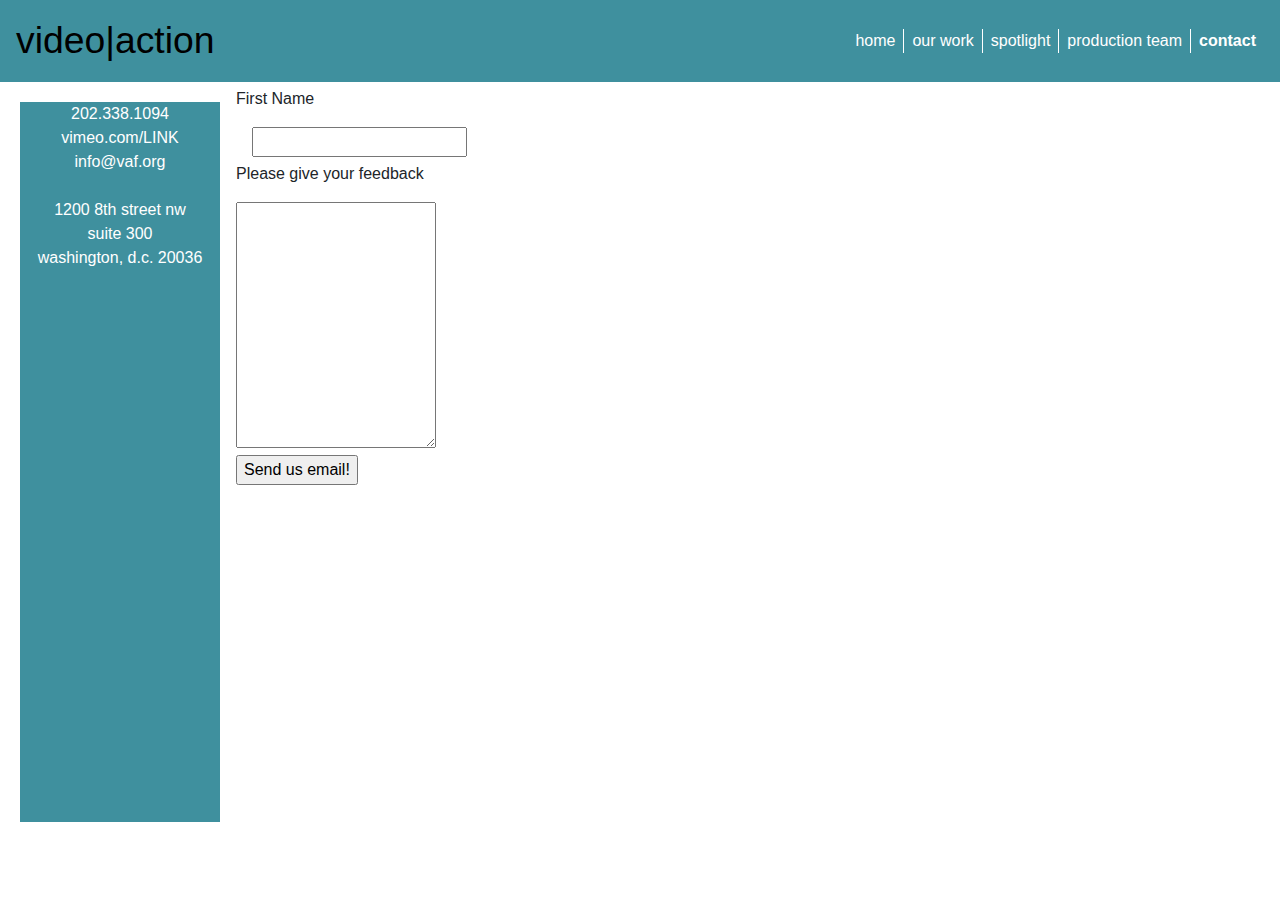
==== contact.html @ 01e829ec "fixed publishing issue" ====
<!DOCTYPE html>
<html lang="en">
    <head>
        <title>video|action: contact</title>
        <meta name="viewport" content="width=device-width, initial-scale=1.0">
        <link rel="stylesheet" href="https://stackpath.bootstrapcdn.com/bootstrap/4.5.2/css/bootstrap.min.css" integrity="sha384-JcKb8q3iqJ61gNV9KGb8thSsNjpSL0n8PARn9HuZOnIxN0hoP+VmmDGMN5t9UJ0Z" crossorigin="anonymous">
        <link href="styles/main.css" rel="stylesheet" type="text/css">
    </head>
    
    <body>
        <nav class="navbar navbar-expand-md">
            <a class="navbar-brand" href="index.html">video|action</a>
            
            <button class="navbar-toggler navbar-light" type="button" data-toggle="collapse" data-target="#navbarSupportedContent" aria-controls="navbarSupportedContent" aria-expanded="false" aria-label="Toggle navigation">
                <span class="navbar-toggler-icon"></span>
            </button>
            
            <div class="collapse navbar-collapse" id="navbarSupportedContent">
                <ul class="navbar-nav ml-auto">
                    <li class="nav-item">
                      <a class="nav-link" href="index.html">
                          home
                      </a>
                    </li>
                    <li class="nav-item">
                      <a class="nav-link" href="work.html">
                          our work
                      </a>
                    </li>
                    <li class="nav-item">
                      <a class="nav-link" href="spotlight.html">
                          spotlight
                      </a>
                    </li>
                    <li class="nav-item">
                      <a class="nav-link" href="productionteam.html">
                          production team
                      </a>
                    </li>
                    <li class="nav-item active">
                      <a class="nav-link nav-last" href="contact.html">
                          contact
                      </a>
                    </li>
                  </ul>
            </div>
        </nav>
        
        <main class="contact">
            <div class="sidebar">
                <div class="links">
                    <li>
                        <a href="tel:202.332.1094">202.338.1094</a>
                    </li>
                    <li>
                         <a href="#">vimeo.com/LINK</a>
                    </li>
                    <li>
                        <a href="mailto:info@vaf.org">info@vaf.org</a>
                    </li>
                    
                    <br/>
                    
                    <li>
                        <a href="https://goo.gl/maps/j42dHKdHzcYnUNLE7">
                            1200 8th street nw <br/>
                            suite 300 <br/>
                            washington, d.c. 20036 <br/>
                        </a>
                    </li>
                </div>
            </div>
            
            <!--<div class="form">
                <form action="https://formspree.io/f/xyybjgvo" method="post">
                
                    <div class="form-group row">
                        <label for="FirstName" class="col-sm-2 col-form-label">First Name</label>
                        <div class="col-sm-9">
                            <input type="text" name="FirstName" class="form-control" id="FirstName">
                        </div>
                    </div>

                    <div class="form-group row">
                        <label for="LastName" class="col-md-2 col-form-label">Last Name</label>
                        <div class="col-md-10">
                            <input type="text" name="LastName" class="form-control" id="LastName">
                        </div>
                    </div>

                    <div class="form-group row">
                        <label for="Email" class="col-md-2 col-form-label">Email</label>
                        <div class="col-md-10">
                            <input type="text" name="Email" class="form-control" id="Email">
                        </div>
                    </div>

                    <div class="form-check">
                        <input type="radio" name="preferredContact" value="email" class="form-check-input" id="radioemail">
                        <label for="radioemail" class="form-check-label">I prefer email</label>
                    </div>
                    <div class="form-check">
                        <input type="radio" name="preferredContact" value="phone" class="form-check-input" id="radiophone">
                        <label for="radiophone" class="form-check-label">I prefer phone</label>
                    </div>

                    <select class="col-md-10 custom-select">
                        <option selected>Business Type</option>
                        <option value="1">Small Business</option>
                        <option value="2">Corporation</option>
                        <option value="3">Non-profit</option>
                        <option value="4">Individual</option>
                    </select>

                    <div>
                        <button type="submit" class="btn btn-primary">Submit</button>
                    </div>
                </form>
            </div> -->
            
            <form action="https://formspree.io/f/xyybjgvo" method="post">
                <div>
                    <p class="formText">First Name</p>
                    <div class="formEntry">
                        <input type="text" name="FirstName">
                    </div>
                </div>
                <div>
                    <p>Please give your feedback</p>
                    <textarea name="description" cols="80" rows="10"></textarea>
                </div>
                <div>
                    <input type="submit" value="Send us email!">
                </div>
            </form>
        </main>
        
      <!-- <footer class="footer">
            <div class="container">
                <span class="footer-text">&copy; 2020 video|action | </span>
                <span class="footer-text">1200 8th street nw | </span>
                <span class="footer-text">washington, d.c. 20036 | </span>
                <span class="footer-text">202.338.1094 | </span>
                <span class="footer-text">info@vaf.org</span>
            </div>
        </footer> -->
        
        <!-- <footer class="footer">
            <ul class="container">
                <li class="text-muted">&copy; 2020 video|action</li>
                <li class="text-muted">1200 8th street nw</li>
                <li class="text-muted">washington, d.c. 20036</li>
                <li class="text-muted">202.338.1094</li>
                <li class="text-muted">info@vaf.org</li>
            </ul>
        </footer> -->
        
        
        
        
    <script src="https://code.jquery.com/jquery-3.5.1.slim.min.js" integrity="sha384-DfXdz2htPH0lsSSs5nCTpuj/zy4C+OGpamoFVy38MVBnE+IbbVYUew+OrCXaRkfj" crossorigin="anonymous"></script>
    <script src="https://cdn.jsdelivr.net/npm/popper.js@1.16.1/dist/umd/popper.min.js" integrity="sha384-9/reFTGAW83EW2RDu2S0VKaIzap3H66lZH81PoYlFhbGU+6BZp6G7niu735Sk7lN" crossorigin="anonymous"></script>
    <script src="https://stackpath.bootstrapcdn.com/bootstrap/4.5.2/js/bootstrap.min.js" integrity="sha384-B4gt1jrGC7Jh4AgTPSdUtOBvfO8shuf57BaghqFfPlYxofvL8/KUEfYiJOMMV+rV" crossorigin="anonymous"></script>
    
    </body>
</html>
---- styles/main.css ----
html {
  position: relative;
  min-height: 100%;
}
body {
  margin-bottom: 60px; /* Margin bottom by footer height */
}

/* nav below */
button.position-absolute {
    right:1rem;
    top:1rem;
    z-index:1;
}

nav {
    background-color: #3F909E;
}
.navbar-brand {
    color: black;
    font-size: 28pt;
    font-weight: 450;
}
.navbar-brand:hover {
    color: black;
}
.nav-link {
    color: white;
    border-right: 1px solid #fff;
    box-sizing: border-box;
    padding: 0px 6px;
}
.nav-last {
    border-right: none;
}
.nav-link:hover {
    color: lightgray;
}
.active {
    font-weight: bold;
}

@media screen and (max-width:767px){
    .nav-link {
        border-right: none;
    }
}
/* end nav */

/* unused img links

ul.img-links {
    display: flex;
    flex-wrap: wrap;
}

ul.img-links li {
    height: 30vh;
    flex-grow: 1;
    list-style: none;
}

ul.img-links li:last-child {
    flex-grow: 10;
}

ul.img-links li img {
    max-height: 100%;
    object-fit: cover;
    vertical-align: bottom;
}

*/

.card {
    border:none;
}

.card:hover {
    background-color: black;
    position: relative;
}
.card:hover img{
    opacity: .5;
}
.card p {
    display:none;
    position:absolute;
    text-align: center;
    width:100%;
    top: 40%;
    color:white;
}
.card:hover p {
    display:block;
    cursor: pointer;
}
.card p:hover {
    
}

/* code from class*/
.img_background:hover {
    background-color: black;
    position: relative;
}
.hover:hover img {
    opacity: .5;
    background-color: black;
}
.hover p {
    display:none;
}
.hover:hover p {
    display:block;
    position:absolute;
    text-align: center;
    width:100%;
    top: 50%;
    color:white;
}
/*end code from class*/

/* footer */
footer {
    background-color: #3F909E;
    width: 100%;
    line-height: 60px;
    position: absolute;
}

.footer p {
    color: white;
    text-align: center;
    font-size: 12pt;
}

/*end footer*/

main.contact {
    display: flex;
}

/*sidebar*/
.sidebar {
    background-color: #3F909E;
    height: 80vh;
    width: 200px;
    margin-left: 20px;
    margin-top: 20px;
}
.links {
    list-style: none;
    color: white;
    text-align: center;
}
.links li a {
    color: white;
}
.links li a:hover {
    color: lightgray;
}
/*end sidebar*/

/*form*/
form div {
    padding-left: 1em;
}

form div p{
    margin-top: 5px;
}

form div span.formText {
    display: ;
    width: 100px;
}

form div textarea {
    width: 200px;
    margin-right: 1rem;
    padding-right: 1rem;
}
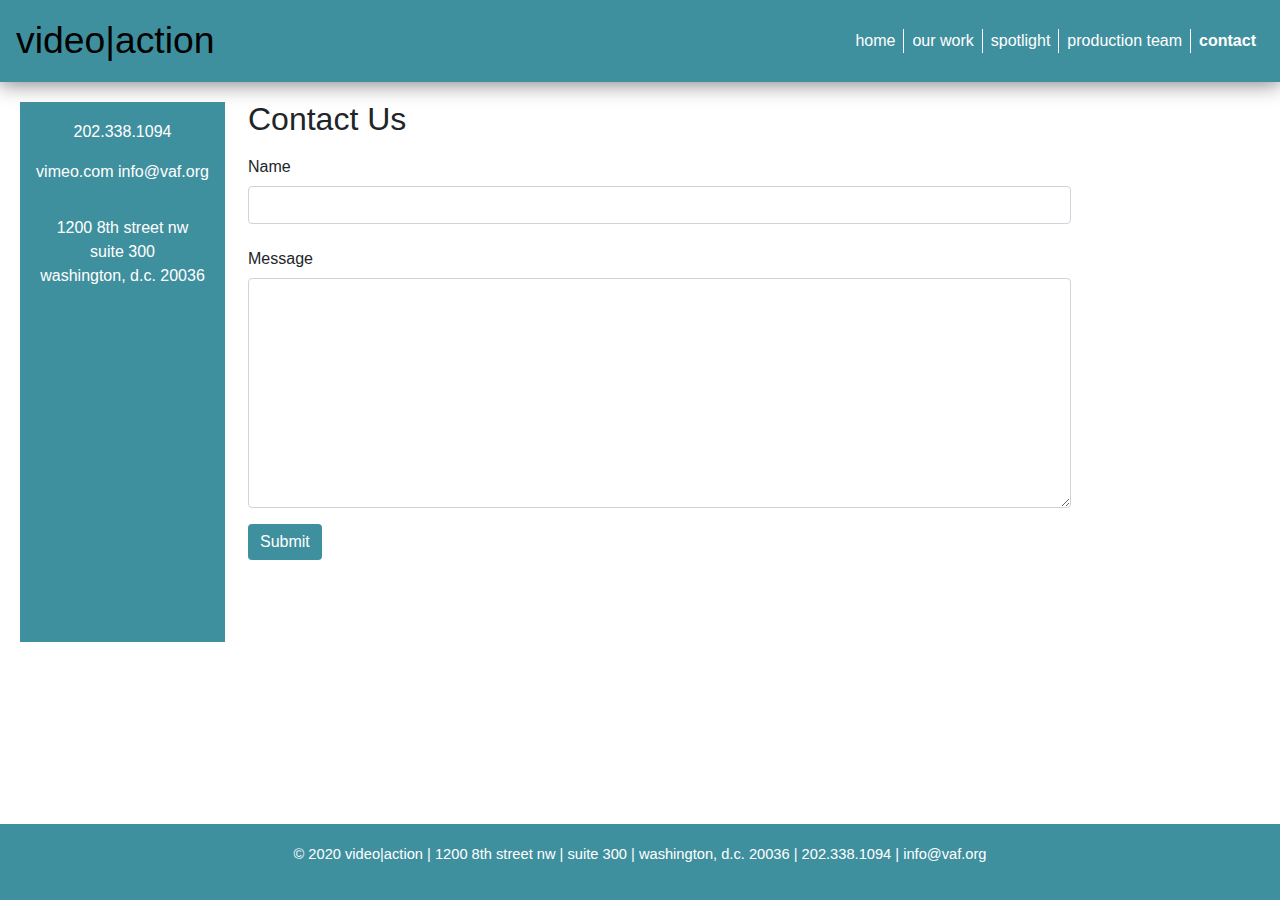
==== commit 26909b03: "fixed contact.html" ====
--- a/contact.html
+++ b/contact.html
@@ -4,11 +4,11 @@
         <title>video|action: contact</title>
         <meta name="viewport" content="width=device-width, initial-scale=1.0">
         <link rel="stylesheet" href="https://stackpath.bootstrapcdn.com/bootstrap/4.5.2/css/bootstrap.min.css" integrity="sha384-JcKb8q3iqJ61gNV9KGb8thSsNjpSL0n8PARn9HuZOnIxN0hoP+VmmDGMN5t9UJ0Z" crossorigin="anonymous">
-        <link href="styles/main.css" rel="stylesheet" type="text/css">
+        <link href="styles/styles.css" rel="stylesheet" type="text/css">
     </head>
     
     <body>
-        <nav class="navbar navbar-expand-md">
+        <nav class="navbar sticky-top navbar-expand-md">
             <a class="navbar-brand" href="index.html">video|action</a>
             
             <button class="navbar-toggler navbar-light" type="button" data-toggle="collapse" data-target="#navbarSupportedContent" aria-controls="navbarSupportedContent" aria-expanded="false" aria-label="Toggle navigation">
@@ -49,114 +49,50 @@
         <main class="contact">
             <div class="sidebar">
                 <div class="links">
-                    <li>
-                        <a href="tel:202.332.1094">202.338.1094</a>
-                    </li>
-                    <li>
-                         <a href="#">vimeo.com/LINK</a>
-                    </li>
-                    <li>
+                    <div class="container">
+                        <a href="tel:202-332-1094">202.338.1094</a>
+                        <a href="https://vimeo.com/user108162752">vimeo.com</a>
                         <a href="mailto:info@vaf.org">info@vaf.org</a>
-                    </li>
-                    
+                    </div>
                     <br/>
-                    
-                    <li>
-                        <a href="https://goo.gl/maps/j42dHKdHzcYnUNLE7">
+                    <div class="container">
+                        <a class="address" href="https://goo.gl/maps/j42dHKdHzcYnUNLE7">
                             1200 8th street nw <br/>
                             suite 300 <br/>
-                            washington, d.c. 20036 <br/>
+                            washington, d.c. 20036
                         </a>
-                    </li>
+                    </div>
                 </div>
             </div>
             
-            <!--<div class="form">
+            <div class="form col-12 col-md-8 ml-md-2 mt-2 mr-md-3 mr-auto ml-auto mb-3 pb-3">
+                <h2 class="contact text-center text-md-left">Contact Us</h2>
                 <form action="https://formspree.io/f/xyybjgvo" method="post">
                 
-                    <div class="form-group row">
-                        <label for="FirstName" class="col-sm-2 col-form-label">First Name</label>
-                        <div class="col-sm-9">
-                            <input type="text" name="FirstName" class="form-control" id="FirstName">
+                    <div class="form-group">
+                        <label for="Name" class="col-form-label">Name</label>
+                        <div>
+                            <input type="text" name="Name" class="form-control col-12 ml-0" id="Name">
                         </div>
                     </div>
 
-                    <div class="form-group row">
-                        <label for="LastName" class="col-md-2 col-form-label">Last Name</label>
-                        <div class="col-md-10">
-                            <input type="text" name="LastName" class="form-control" id="LastName">
+                    <div class="form-group">
+                        <label for="message" class="col-form-label">Message</label>
+                        <div>
+                            <textarea class="form-control col-12 textarea" id="message" rows="9"></textarea>
                         </div>
                     </div>
-
-                    <div class="form-group row">
-                        <label for="Email" class="col-md-2 col-form-label">Email</label>
-                        <div class="col-md-10">
-                            <input type="text" name="Email" class="form-control" id="Email">
-                        </div>
-                    </div>
-
-                    <div class="form-check">
-                        <input type="radio" name="preferredContact" value="email" class="form-check-input" id="radioemail">
-                        <label for="radioemail" class="form-check-label">I prefer email</label>
-                    </div>
-                    <div class="form-check">
-                        <input type="radio" name="preferredContact" value="phone" class="form-check-input" id="radiophone">
-                        <label for="radiophone" class="form-check-label">I prefer phone</label>
-                    </div>
-
-                    <select class="col-md-10 custom-select">
-                        <option selected>Business Type</option>
-                        <option value="1">Small Business</option>
-                        <option value="2">Corporation</option>
-                        <option value="3">Non-profit</option>
-                        <option value="4">Individual</option>
-                    </select>
-
+                    
                     <div>
                         <button type="submit" class="btn btn-primary">Submit</button>
                     </div>
                 </form>
-            </div> -->
-            
-            <form action="https://formspree.io/f/xyybjgvo" method="post">
-                <div>
-                    <p class="formText">First Name</p>
-                    <div class="formEntry">
-                        <input type="text" name="FirstName">
-                    </div>
-                </div>
-                <div>
-                    <p>Please give your feedback</p>
-                    <textarea name="description" cols="80" rows="10"></textarea>
-                </div>
-                <div>
-                    <input type="submit" value="Send us email!">
-                </div>
-            </form>
+            </div>
         </main>
         
-      <!-- <footer class="footer">
-            <div class="container">
-                <span class="footer-text">&copy; 2020 video|action | </span>
-                <span class="footer-text">1200 8th street nw | </span>
-                <span class="footer-text">washington, d.c. 20036 | </span>
-                <span class="footer-text">202.338.1094 | </span>
-                <span class="footer-text">info@vaf.org</span>
-            </div>
-        </footer> -->
-        
-        <!-- <footer class="footer">
-            <ul class="container">
-                <li class="text-muted">&copy; 2020 video|action</li>
-                <li class="text-muted">1200 8th street nw</li>
-                <li class="text-muted">washington, d.c. 20036</li>
-                <li class="text-muted">202.338.1094</li>
-                <li class="text-muted">info@vaf.org</li>
-            </ul>
-        </footer> -->
-        
-        
-        
+        <footer class="contact-footer">
+            <p>&copy; 2020 video|action | <a href="https://goo.gl/maps/j42dHKdHzcYnUNLE7">1200 8th street nw | suite 300 | washington, d.c. 20036</a> | <a href="tel:202-338-1094">202.338.1094</a> | <a href="mailto:info@vaf.org">info@vaf.org</a></p>
+        </footer>
         
     <script src="https://code.jquery.com/jquery-3.5.1.slim.min.js" integrity="sha384-DfXdz2htPH0lsSSs5nCTpuj/zy4C+OGpamoFVy38MVBnE+IbbVYUew+OrCXaRkfj" crossorigin="anonymous"></script>
     <script src="https://cdn.jsdelivr.net/npm/popper.js@1.16.1/dist/umd/popper.min.js" integrity="sha384-9/reFTGAW83EW2RDu2S0VKaIzap3H66lZH81PoYlFhbGU+6BZp6G7niu735Sk7lN" crossorigin="anonymous"></script>
--- a/styles/styles.css
+++ b/styles/styles.css
@@ -0,0 +1,316 @@
+html {
+    position: relative;
+    min-height: 100%;
+}
+body {
+    margin-bottom: 60px;
+    font-family: 'Verdana', 'Arial', sans-serif;
+}
+
+/* nav below */
+button.position-absolute {
+    right:1rem;
+    top:1rem;
+    z-index:1;
+}
+nav {
+    background-color: #3F909E;
+    box-shadow: 0px 1px 20px 1px grey;
+    z-index: 1;
+}
+.navbar-brand {
+    color: black;
+    font-family: 'Trebuchet MS', sans-serif;
+    font-size: 28pt;
+}
+.navbar-brand:hover {
+    color: black;
+}
+.nav-link {
+    color: white;
+    border-right: 1px solid #fff;
+    box-sizing: border-box;
+    padding: 0px 6px;
+}
+.nav-last {
+    border-right: none;
+}
+.nav-link:hover {
+    color: lightgray;
+}
+li.active {
+    font-weight: bold;
+}
+
+@media screen and (max-width:767px){
+    .nav-link {
+        border-right: none;
+        text-align: right;
+    }
+}
+/* end nav */
+
+/*slideshow*/
+.carousel-caption {
+    top: 0;
+    min-height: 200px;
+}
+.carousel-caption h5 {
+    top: 0;
+    text-align: left;
+    font-size: 30pt;
+}
+.carousel-caption p {
+    position: relative;
+    text-align: right;
+    font-size: 15pt;
+}
+.carousel img {
+    filter: grayscale(100%);
+}
+@media screen and (min-width: 500px){
+    .carousel-caption p {
+        top: 60px;
+    }
+}
+/*index*/
+.infotext {
+    margin: 5vh 5vw;
+    line-height: 2;
+    text-align: justify;
+    z-index: 1;
+}
+.carousel-item, .carousel-inner {
+    height: 200px;
+    width: 100%;
+}
+.index-images {
+    display: flex;
+    justify-content: center;
+    flex-wrap: wrap;
+}
+.img-bg-home {
+    margin: auto;
+}
+.img-bg-home:hover {
+    background-color: black;
+    position: relative;
+    box-shadow: none;
+}
+.img-bg-home img {
+    object-fit: cover;
+    height: 250px;
+    width: 250px;
+    box-shadow: 0px 4px 15px 0px #888;
+}
+@media screen and (max-width:820px) {
+    .index-images {
+        margin: -20px 0 0 -20px;
+    }
+    .img-bg-home {
+        margin: 20px 0 0 20px;
+        width: 100%;
+    }
+    .img-bg-home img {
+        object-fit: cover;
+        width: 100%;
+        height: 30vh;
+    }
+}
+
+@media screen and (max-width: 447px){
+    .index-images a p{
+        text-align: center;
+        margin-left: 20px;
+    }
+}
+/*end card deck*/
+
+/* footer */
+footer {
+    background-color: #3F909E;
+    width: 100%;
+    line-height: 60px;
+    position: absolute;
+}
+footer p, footer a {
+    color: white;
+    text-align: center;
+    font-size: 11pt;
+    cursor: default;
+}
+footer a:hover {
+    color: lightgrey;
+    cursor: pointer;
+}
+.contact-footer {
+    bottom: 0;
+}
+
+@media screen and (max-width:767px) {
+    footer {
+        line-height: 20px;
+        height: 60px;
+    }
+    footer p {
+        margin-top: 10px;
+    }
+}
+/*end footer*/
+
+main.contact {
+    display: flex;
+}
+
+h2 {
+    margin: 30px 0px;
+}
+h2.contact {
+    margin: 10px 0px;
+}
+h1 {
+    text-align: center;
+    margin: 30px 0px 0px;
+}
+@media screen and (max-width: 767px) {
+    h2.contact {
+        margin-top: 20px;
+    }
+}
+/*sidebar*/
+.sidebar {
+    background-color: #3F909E;
+    height: 60vh;
+    width: 205px;
+    margin-left: 20px;
+    margin-top: 20px;
+}
+.links {
+    list-style: none;
+    color: white;
+    text-align: center;
+    padding-top: 10px;
+}
+.links a {
+    color: white;
+    line-height: 40px;
+}
+.links a.address {
+    line-height: normal;
+}
+.links a:hover {
+    color: lightgray;
+}
+
+@media screen and (max-width:767px) {
+    main.contact {
+        display: block;
+    }
+    .sidebar {
+        width: 90vw;
+        height: 20vh;
+    }
+    .links {
+        display: flex;
+    }
+    .links a.address {
+        line-height: 40px;
+    }
+}
+@media screen and (max-width: 447px) {
+    .links a.address {
+        line-height: 30px;
+    }
+}
+/*end sidebar*/
+
+/*form*/
+.btn {
+    background-color: #3F909E;
+    border: none;
+}
+.btn:hover {
+    background-color: grey;
+}
+@media screen and (max-width:767px) {
+    .btn {
+        margin-bottom: 20px;
+    }
+}
+/*end form*/
+
+/*spotlight*/
+h2.center {
+    text-align: center;
+}
+h2.left {
+    margin: 10px 5vw 20px;
+}
+.spotlight-images {
+    display: flex;
+    justify-content: center;
+    flex-wrap: wrap;
+    margin: -20px 0 0 -40px;
+}
+.img-background {
+    margin: 20px 0 0 40px;
+}
+.spotlight-images img {
+    height: 50vw;
+    box-shadow: 0px 4px 20px 0px #888;
+}
+.img-a p {
+    text-align: center;
+    color: black;
+    font-size: 14pt;
+    margin-top: 10px;
+}
+
+@media screen and (min-width: 447px) {
+    .img-background:hover {
+        background-color: black;
+        position: relative;
+    }
+    .img-a {
+        width: 40%;
+    }
+    .img-a:hover img {
+        opacity: .5;
+    }
+    .img-a p {
+        display:none;
+        margin-top: 0;
+    }
+    .img-a:hover p {
+        display:block;
+        position:absolute;
+        text-align: center;
+        width:100%;
+        top: 45%;
+        color:white;
+        font-size: 18pt;
+    }
+    .spotlight-images img {
+        height: 250px;
+    }
+}
+.spotlight-video {
+    display: flex;
+    justify-content: center;
+}
+.video {
+    height: 50vw;
+    box-shadow: 0px 4px 20px 0px #888;
+    cursor: pointer;
+}
+.video-background:hover {
+    background-color: black;
+}
+.video:hover img{
+    opacity: .5;
+}
+@media screen and (min-width: 767px){
+    .video {
+        height: 45vw;
+    }
+}